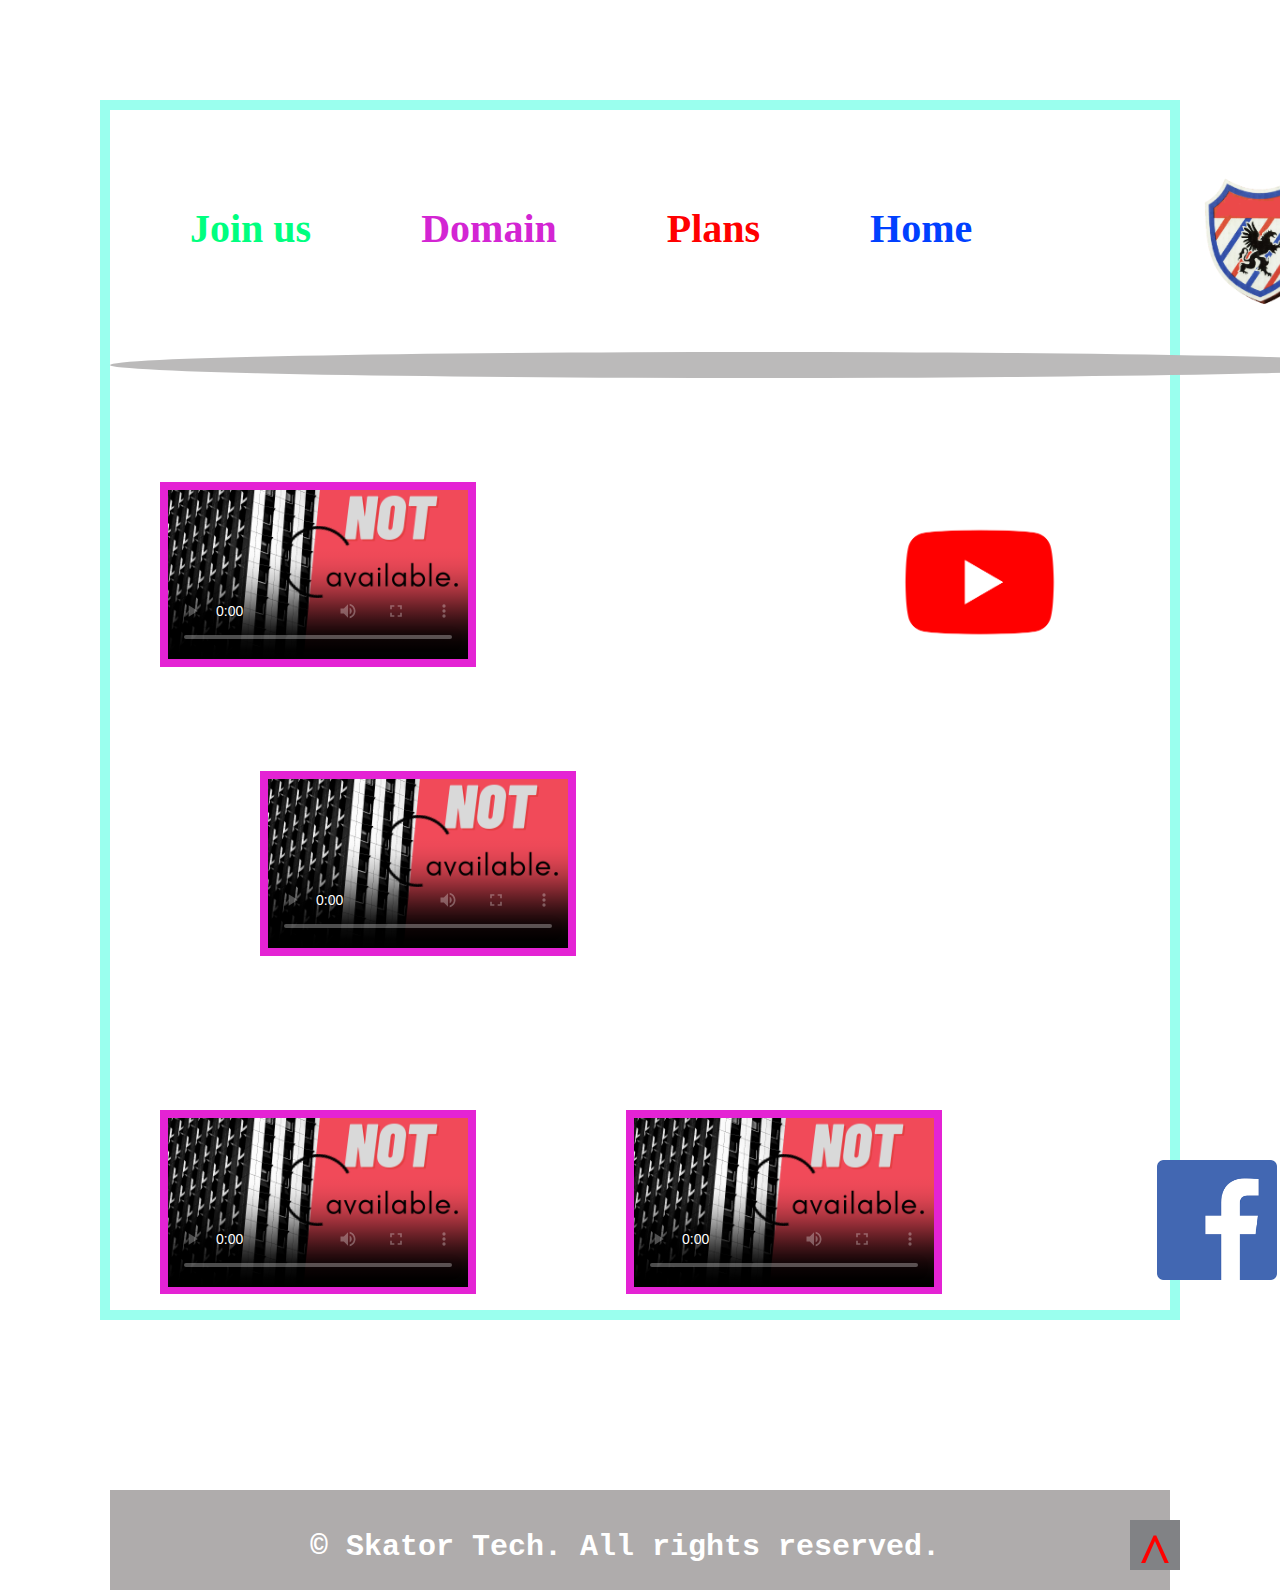
==== index.html @ 066fb3a0 "Update index.html" ====
<!DOCTYPE html>
<html lang="en">
<head>
    <link rel="stylesheet" href="skatortech.css">
    <meta charset="UTF-8">
    <meta http-equiv="X-UA-Compatible" content="IE=edge">
    <meta name="viewport" content="width=device-width, initial-scale=1.0">
    <title>Home- Skator Tech</title>
</head>
<body>
    <style>
   @media (max-width: 400px) {
       .container {
           height: 1397px;
           width: 359x;
           margin: 0px;
       } 
       .header-logo {
           float: none;
           margin-left: 0px;
           position:inherit;
          margin-top: 0px;
        }
        .image-1 {
            display: none;
        }
        .image-2 {
            display: none;
        }
        
        .foot-er {
            margin-top: 450px;
            height: 80px;
            text-align: center;
        }
        #text {
            margin-top: 0px;
            margin-left: 0px;
            font-size: 20px;
        }
       .video-1 {
           margin-left: 12px;
            
    }
       @media (max-width:400px) {
           .video-2 {
            margin-top: 0px;
            margin-left: 12px;
        }
        .video-3 {
            margin-top: 0px;
            margin-left: 12px; 
        }
        .video-4 {
            margin-top: 0px;
            margin-left: 12px; 
        }
       }
        @media (max-width:400px) {
            .shape12 {
                width: calc(865px*0.4);
            }
            .link-text {
                display: none;
            }
            .link-main-page {
                padding-left: 60px;
       }
    </style>
    <div id="up" class="container">
        <div class="header">
            <div class="links" id="my-links">
                <a id="link-joinus" class="link-text" href="C:\Users\ASUS\Desktop\New folder\webmake.html" target="_blank" rel="noopener noreferrer">Join us</a>
                <a id="link-domain" class="link-text" href="C:\Users\ASUS\Desktop\New folder\webmake.html" target="_blank" rel="noopener noreferrer">Domain</a>       
                <a id="link-plans" class="link-text" href="C:\Users\ASUS\Desktop\New folder\webmake.html" target="_blank" rel="noopener noreferrer">Plans</a>
                <a id="link-image" class="link-text"  href="#" rel="noopener noreferrer">Home</a>
                <a class="link-main-page" href="https://www.youtube.com/channel/UC234yLaNOcanaN3-pfOOokA" target="_blank" rel="noopener noreferrer"><img class="header-logo" src="logo.png" alt="Home- Skator Tech"></a>
            </div>
        </div>
        <div>
            <i class='shape12'></i>
        </div>
        <video class="video-1" poster="available.png" controls src="C:\Users\ASUS\Videos\Illegal-Weapon.mp4"></video>
        <a href="https://www.youtube.com/channel/UC234yLaNOcanaN3-pfOOokA" target="_blank" rel="noopener noreferrer"><img class="image-1" src="1200px-YouTube_logo.png" alt=""></a>
        <video  class="video-2" poster="available.png" controls src="C:\Users\ASUS\Videos\Illegal-Weapon.mp4"></video>
         <div></div>
         <video poster="available.png" class="video-3" controls src="C:\Users\ASUS\Videos\Illegal-Weapon.mp4"></video>
         <a href="https://www.facebook.com/skatortechsolutions" target="_blank" rel="noopener noreferrer"><img class="image-2" src="download.png" alt=""></a>
         <video poster="available.png" class="video-4" controls src="C:\Users\ASUS\Videos\Desi Da Drum _ Amrit Maan _ Latest Punjabi Song 2015 _ Speed Records_Full-HD.mp4"></video>
        
           <div class="last-content" id="l-c">
               <footer class="foot-er" id="f-e">
                 <p id="text" class="text-footer" >&copy; Skator Tech. All rights reserved.</p>  
                 <a href="#up"><p class="u-l">^</p></a>
               </footer>
            </div>

         <div>
      
</body>
</html>
---- skatortech.css ----
html {
    scroll-behavior: smooth;
}
/* Style body */
body {margin: 0%;}

/* Style container full page */
.container {margin: 100px;height: 1200px;border: 10px solid rgb(154, 255, 238);}

/* style header */
.header {background-color: rgb(255, 255, 255);}

/* syle header content */
.links {overflow: hidden;}

/* style header logo */
.header-logo {position:absolute;height: 250px;width: auto;clip-path: polygon(61% 5%, 72% 20%, 100% 12%, 100% 65%, 100% 100%, 27% 100%, 0 100%, 0 71%, 4% 40%, 12% 0); float: right ; margin-left: 120px;margin-top: 0px;}

/* style header links */
.links a {
    float: left;
    padding-left: 30px;
    font-size: 40px;
    text-decoration: none;
    padding-right: 30px;
    
}
.link-text {
    margin-top: 95px;margin-left: 50px;font-weight: bolder;font-family: cursive;}

/* give color to links of header */
#link-joinus {color: springgreen;}
#link-domain {color: rgb(211, 37, 211);}
#link-plans {color:red;}
#link-image {color: rgb(0, 64, 255);}

/* hove color change */
#link-plans:hover {color: rgb(253, 101, 101);}
#link-domain:hover{color: rgb(222, 117, 231);}
#link-joinus:hover{color: rgb(98, 253, 175);}
#link-image:hover {color: rgb(81, 124, 253);}

/* style circle below header */
.shape12{margin-top: 100px;}
.shape12{display:inline-block!important;width:calc(865px*1.5);height:26px;background-color:#bbbaba;border-radius:100%}

/* style videos */
.video-1 {width: 300px;height: auto;margin-left: 50px;border: 8px solid rgb(228, 35, 212);margin-top: 100px;}
.video-2 {width: 300px;height: auto;margin-left: 150px;border: 8px solid rgb(228, 35, 212);margin-top: 100px;}
.video-3 {float: left;width: 300px;height: auto;margin-left: 50px;border: 8px solid rgb(228, 35, 212);margin-top: 150px;}
.video-4 {float: left;width: 300px;height: auto;margin-left: 150px;border: 8px solid rgb(228, 35, 212);margin-top: 150px;}

/* style youtube logo */
.image-1 {float: right;height: 200px;width: auto;margin-top: 100px;margin-right: 50px;transform: scale(1); transition: 0.3s;}
.image-1:hover{transform: scale(1.3);}

/* style facebook logo */
.image-2 {height: 120px;width: auto;margin-top: 200px;margin-right: 115px;margin-left: 215px;float: right;position: absolute;transform: scale(1); transition: 0.3s;}
.image-2:hover{transform: scale(1.3);}
/* styel footer  */
.foot-er {background-color: rgb(175, 172, 172);bottom: 0px;margin-top: 530px;height: 100px;}

/* style text in footer c skator tech solution reserved */
#text {margin-top: 40px;margin-left: 200px;position: absolute;font-size: 30px;font-family: 'Courier New', Courier, monospace;color: rgb(255, 255, 255);font-weight: 600;}

/* style up button in footer */
.u-l {margin-left: 1020px;margin-top: 30px;color: red;font-size: 60px;background-color: rgb(129, 130, 133);width: 50px;height: 50px;position: absolute;text-align: center;font-weight: 600;transform:scale(1);transition:0.3s}
.u-l:hover{color: rgb(255, 255, 255);background-color: rgb(0, 0, 0);width: 80px 4s;transform: scale(1.2);}


/* style hover images */

.video-1  {
    transform: scale(1);
    transition: 0.3s;
}
.video-1:hover  {
    transform: scale(1.3);
}

.video-2  {
    transform: scale(1);
    transition: 0.3s ease-in-out;
}
.video-2:hover  {
    transform: scale(1.3);
}
.video-3  {
    transform: scale(1);
    transition: 0.3s;
}
.video-3:hover  {
    transform: scale(1.3);
}
.video-4  {
    transform: scale(1);
    transition: 0.3s;
}
.video-4:hover  {
    transform: scale(1.3);
}
.header-logo {
    transform: scale(1);
    transition: 0.3s;
}
.header-logo:hover  {
    transform: scale(1.3);
}
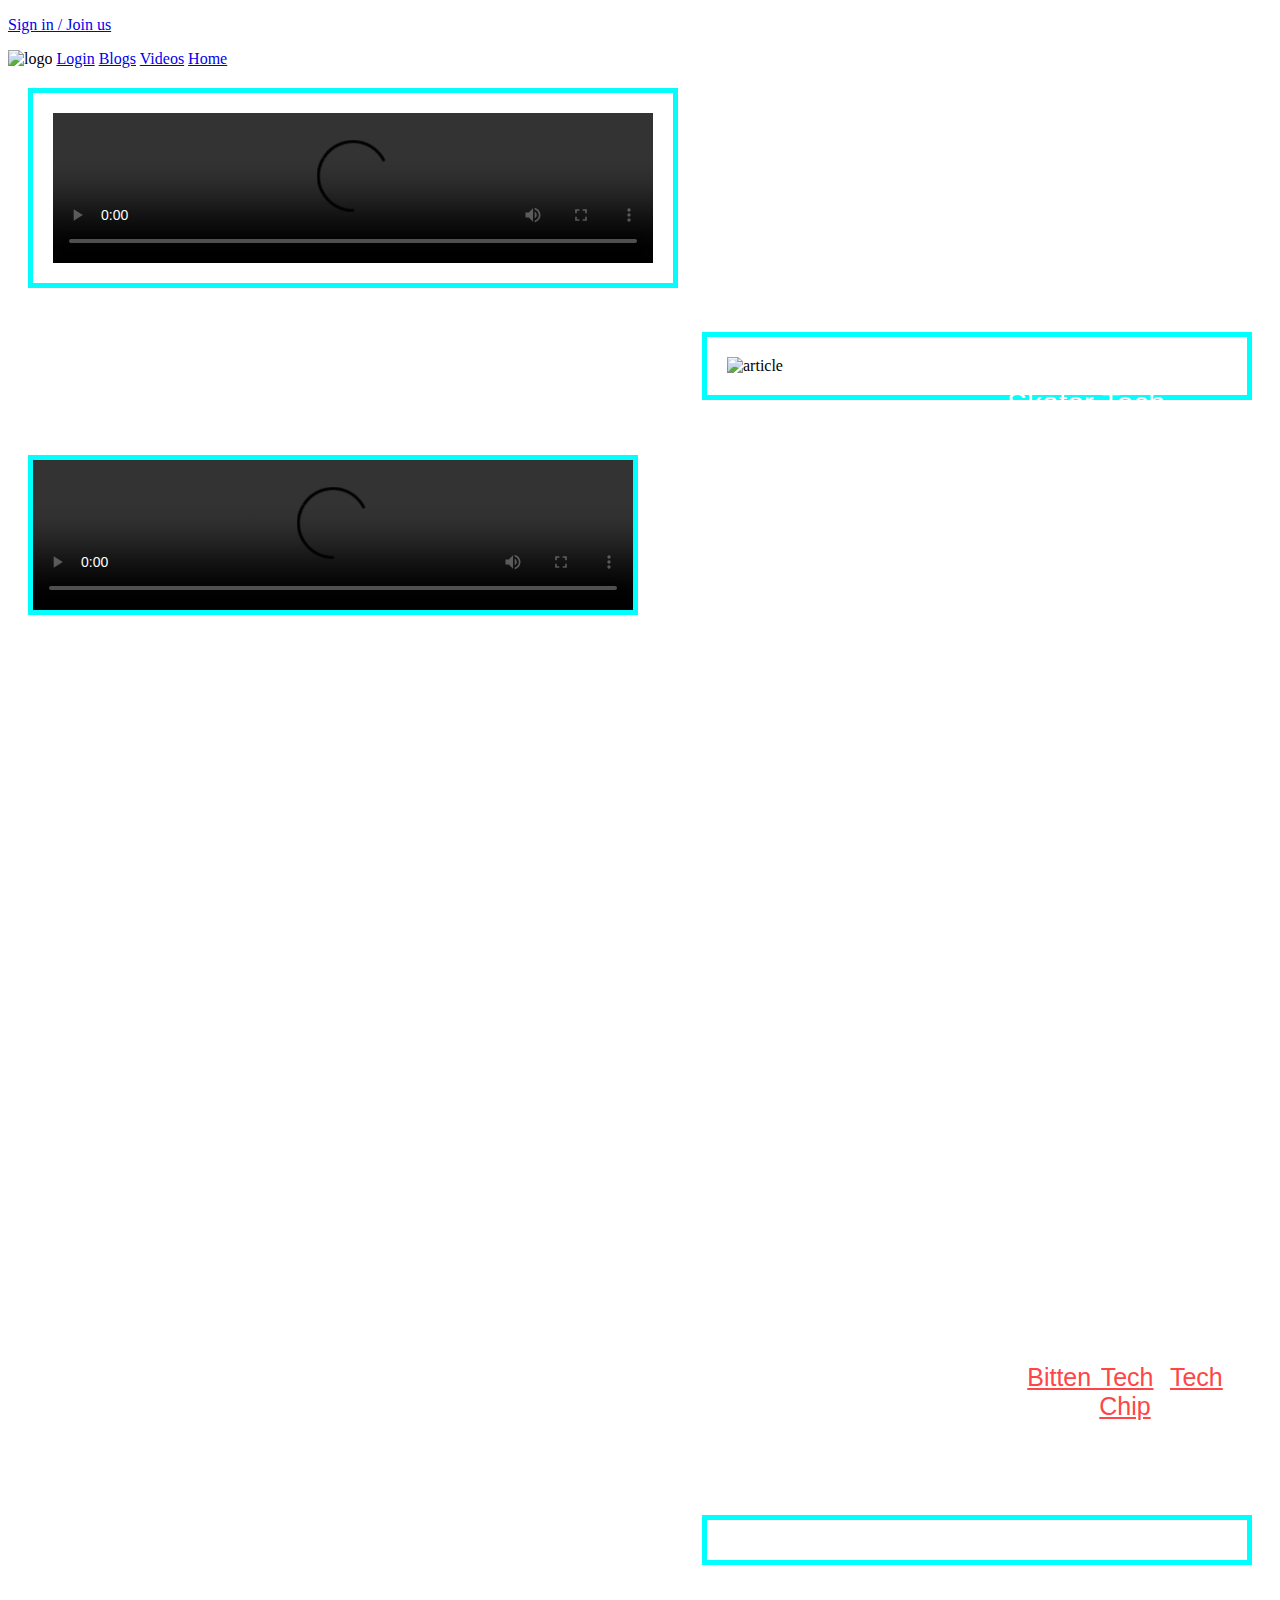
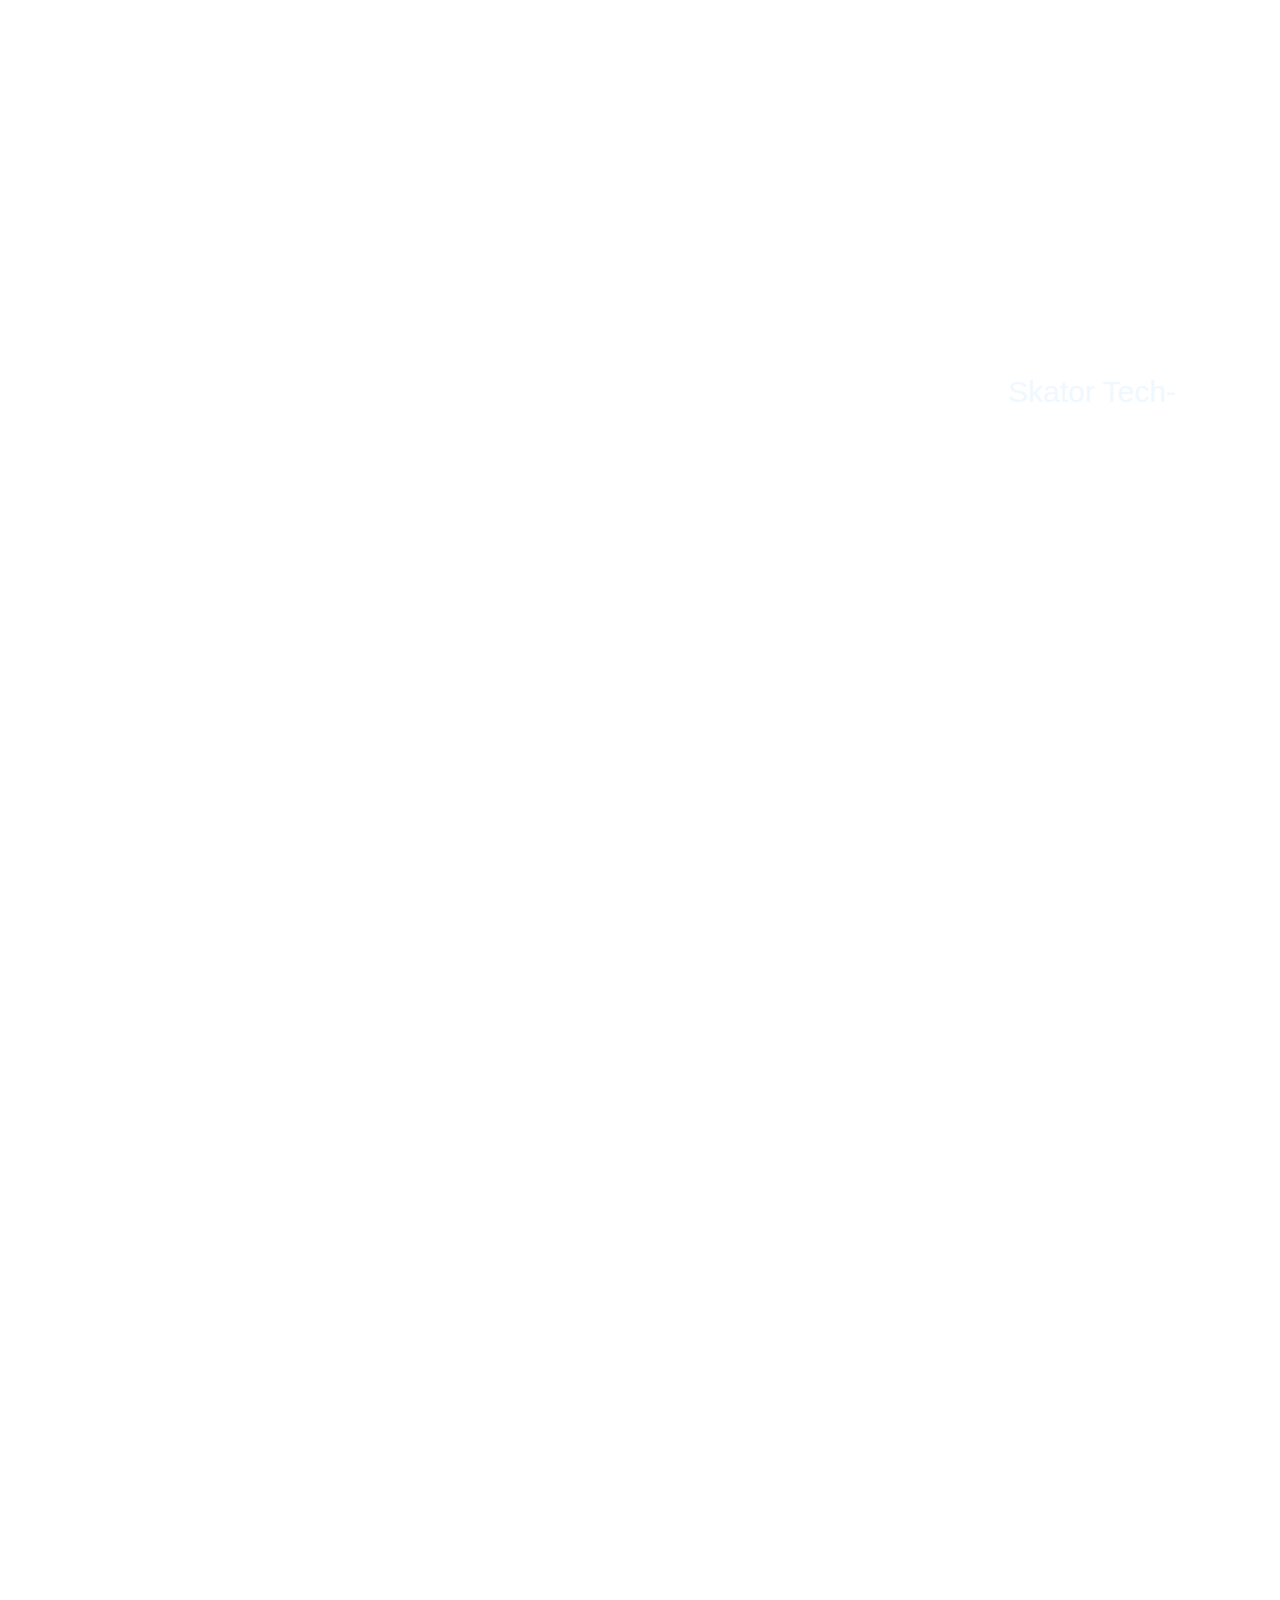
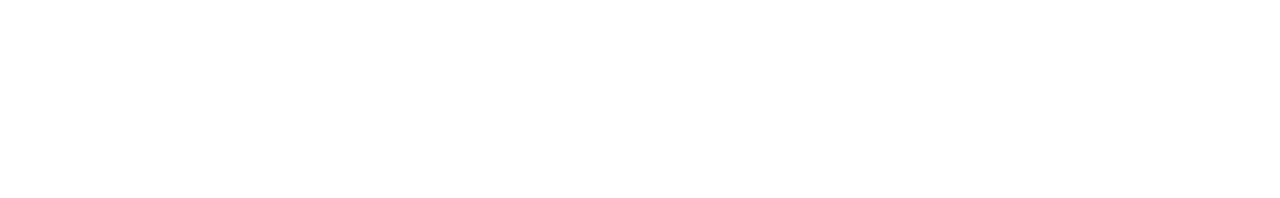
==== commit d11c4373: "Update index.html" ====
--- a/index.html
+++ b/index.html
@@ -1,101 +1,113 @@
 <!DOCTYPE html>
 <html lang="en">
 <head>
-    <link rel="stylesheet" href="skatortech.css">
+    <link rel="stylesheet" href="style.css">
+   
     <meta charset="UTF-8">
     <meta http-equiv="X-UA-Compatible" content="IE=edge">
     <meta name="viewport" content="width=device-width, initial-scale=1.0">
     <title>Home- Skator Tech</title>
+    <script src="https://kit.fontawesome.com/0f060bf8c2.js" crossorigin="anonymous"></script>
 </head>
 <body>
     <style>
-   @media (max-width: 400px) {
-       .container {
-           height: 1397px;
-           width: 359x;
-           margin: 0px;
-       } 
-       .header-logo {
-           float: none;
-           margin-left: 0px;
-           position:inherit;
-          margin-top: 0px;
-        }
-        .image-1 {
-            display: none;
-        }
-        .image-2 {
-            display: none;
-        }
-        
-        .foot-er {
-            margin-top: 450px;
-            height: 80px;
-            text-align: center;
-        }
-        #text {
-            margin-top: 0px;
-            margin-left: 0px;
-            font-size: 20px;
-        }
-       .video-1 {
-           margin-left: 12px;
-            
-    }
-       @media (max-width:400px) {
-           .video-2 {
-            margin-top: 0px;
-            margin-left: 12px;
-        }
-        .video-3 {
-            margin-top: 0px;
-            margin-left: 12px; 
-        }
-        .video-4 {
-            margin-top: 0px;
-            margin-left: 12px; 
-        }
-       }
-        @media (max-width:400px) {
-            .shape12 {
-                width: calc(865px*0.4);
+       
+            @media (max-width: 400px) {
+            .logo {
+                padding-left: 100px;
+                height: 158px;   
             }
-            .link-text {
+            #article {
+                letter-spacing: 10px; 
+            }
+            #video {
+                letter-spacing: 10px; 
+            }
+            #hom {
+                border-bottom: none ;
+            }
+            .link {
+                display: none;
+
+            }
+            .video-1 {
+                width: 300px;
+                height: auto;
+                padding: 10px;
+                border: 5px solid rgb(6, 252, 252);
+               margin: 20px;
+            }
+            .blog-1 {
+                width: 300px;
+    height: auto;
+    border: 5px solid aqua;
+    padding: 10px;
+    margin: 20px;
+    float: unset;
+            }
+            .ptag {
                 display: none;
             }
-            .link-main-page {
-                padding-left: 60px;
-       }
+        }
     </style>
-    <div id="up" class="container">
-        <div class="header">
-            <div class="links" id="my-links">
-                <a id="link-joinus" class="link-text" href="C:\Users\ASUS\Desktop\New folder\webmake.html" target="_blank" rel="noopener noreferrer">Join us</a>
-                <a id="link-domain" class="link-text" href="C:\Users\ASUS\Desktop\New folder\webmake.html" target="_blank" rel="noopener noreferrer">Domain</a>       
-                <a id="link-plans" class="link-text" href="C:\Users\ASUS\Desktop\New folder\webmake.html" target="_blank" rel="noopener noreferrer">Plans</a>
-                <a id="link-image" class="link-text"  href="#" rel="noopener noreferrer">Home</a>
-                <a class="link-main-page" href="https://www.youtube.com/channel/UC234yLaNOcanaN3-pfOOokA" target="_blank" rel="noopener noreferrer"><img class="header-logo" src="logo.png" alt="Home- Skator Tech"></a>
-            </div>
-        </div>
-        <div>
-            <i class='shape12'></i>
-        </div>
-        <video class="video-1" poster="available.png" controls src="C:\Users\ASUS\Videos\Illegal-Weapon.mp4"></video>
-        <a href="https://www.youtube.com/channel/UC234yLaNOcanaN3-pfOOokA" target="_blank" rel="noopener noreferrer"><img class="image-1" src="1200px-YouTube_logo.png" alt=""></a>
-        <video  class="video-2" poster="available.png" controls src="C:\Users\ASUS\Videos\Illegal-Weapon.mp4"></video>
-         <div></div>
-         <video poster="available.png" class="video-3" controls src="C:\Users\ASUS\Videos\Illegal-Weapon.mp4"></video>
-         <a href="https://www.facebook.com/skatortechsolutions" target="_blank" rel="noopener noreferrer"><img class="image-2" src="download.png" alt=""></a>
-         <video poster="available.png" class="video-4" controls src="C:\Users\ASUS\Videos\Desi Da Drum _ Amrit Maan _ Latest Punjabi Song 2015 _ Speed Records_Full-HD.mp4"></video>
+    <! style top nav called join or sign in>
+    <div class="join-or-sign" id="joinus-or-signin">
+        <a href="#" target="_blank" rel="noopener noreferrer"><p id="top-text">Sign in / Join us</p> </a>
+    </div> 
+    <! style header> 
+    <div class="header-below">
         
-           <div class="last-content" id="l-c">
-               <footer class="foot-er" id="f-e">
-                 <p id="text" class="text-footer" >&copy; Skator Tech. All rights reserved.</p>  
-                 <a href="#up"><p class="u-l">^</p></a>
-               </footer>
-            </div>
+    <img class="logo"  id="logo-gif" src="C:\Users\ASUS\Desktop\testing\gif-logo.gif" alt="logo">
+    
+		<a class="link" href="#"><i id="badge" class="far fa-id-badge"></i>Login</a>
+        <a  class="link" href="#"><i id="article" class="far fa-newspaper"></i> Blogs</a>
+        <a class="link" href="#"><i id="video" class="far fa-play-circle"></i> Videos</a>
+        <a id="hom" class="link" href="#"><i id="home" class="fa fa-fw fa-home"></i> Home</a>
+		
+	</div>
 
-         <div>
-      
-</body>
+   
+<video class="video-1" id="video1" controls style="width: 600px; height: auto; padding: 20px; border: 5px solid rgb(6, 252, 252); margin: 20px;" src="C:\Users\ASUS\Videos\Illegal-Weapon.mp4"></video>
+<img class="blog-1" id="blog1" style="width: 500px; height: auto; border: 5px solid aqua; padding: 20px; margin: 20px; float: right; " src="C:\Users\ASUS\Downloads\hacking.png" alt="article">
+
+<p class="ptag" style="color: white; margin: 20px; font-size: 30px;font-family: 'Franklin Gothic Medium', 'Arial Narrow', Arial, sans-serif;">Skator Tech-</p>
+<p class="ptag" style="color: white; margin: 20px; font-size: 30px;font-family: 'Franklin Gothic Medium', 'Arial Narrow', Arial, sans-serif; position: absolute; margin-left: 999px; margin-top: 0%;"> Skator Tech-</p>
+
+<p class="ptag" style="color: white; margin: 20px; font-size: 25px; font-family: 'Gill Sans', 'Gill Sans MT', Calibri, 'Trebuchet MS', sans-serif; ">   Title:- How to Watch & Download Free Movies online.</p>
+<p style="color: white; float: right; text-align: center; margin-left: 990px; margin-right: 20px; margin-top: 0%;font-size: 25px; font-family: 'Gill Sans', 'Gill Sans MT', Calibri, 'Trebuchet MS', sans-serif;word-spacing: 3px;">
+    # Hello! everyone in this article i well tell you how to start hacking.
+     So let' start. There are 4 steps to become an ethical hacker. 
+     Step 1:- Learn basic like about Pc devices, phone, CMD, formating etc. 
+     Step 2:- Learn programming coding web development like JS, Bootstrap, HTML, C, C++, Phyton, Java, Jquery etc. 
+     Step 3:- Learn Networking like about protocols, what is internet, how it is works, OIS Model etc. 
+     Step 4:- Now you ready to start learn <strong><b>Ethical Hacking</b></strong>.
+      You should learn hacking from your research. 
+      I recommend some youtube channels below which is best for you & you can also buy some courses online. youtube channels: 
+     <a style="color: rgb(255, 70, 70); text-decoration: underline;" target="_blank" href="https://www.youtube.com/channel/UC3PsooDxvFG0aEBe4JVtAbg">Bitten Tech</a>,
+     <a style="color: rgb(255, 70, 70); text-decoration: underline;" href="https://www.youtube.com/channel/UCYS9sTrPpcIVDxz2yVPbuLw" target="_blank" rel="noopener noreferrer">Tech Chip</a>
+    </p>
+  <video controls style="height: auto; width: 600px; border: aqua 5px solid; margin: 20px; position: absolute;" src="C:\Users\ASUS\Videos\Yaad-Piya-Ki-Aane-Lagi.mp4"></video>
+  <p class="ptag" style="color: white; margin-left: 20px; font-size: 30px; margin-top: 410px; position: absolute; font-family: 'Franklin Gothic Medium', 'Arial Narrow', Arial, sans-serif;">Skator Tech-</p>
+  <p class="ptag" style="color: white; margin: 20px; font-size: 25px; font-family: 'Gill Sans', 'Gill Sans MT', Calibri, 'Trebuchet MS', sans-serif;">Title:- How To Get Free Gems In Garena Free Fire.</p>
+     <img style="width: 500px; height: auto; float: right; margin: 20px; padding: 20px; border: solid 5px aqua; " src="C:\Users\ASUS\Downloads\adbp.png" src="C:\Users\ASUS\Downloads\adbp.png" alt="">
+      <p style="color: aliceblue;
+      margin-top: 500px;
+      margin-left: 1000px;
+      font-size: 30px;
+      font-family:'Franklin Gothic Medium', 'Arial Narrow', Arial, sans-serif;">Skator Tech-</p>
+      <p style="    color: white;
+      float: right;
+      margin-left: 1000px;
+      text-align: center;
+      float: right;
+      margin-right: 20px;
+      margin-top: 0px;
+      font-size: 25px;
+      font-family: 'Gill Sans', 'Gill Sans MT', Calibri, 'Trebuchet MS', sans-serif;
+      word-spacing: 3px;"># Hello! dosto aaj mai apko btaunga ki aap youtube ki add kaise block kar sakte ho. Aap youtube ki ads ko free me block kar sakte ho vaise to youtube premium kharidne se aap ads block kar sakte ho
+          par mai apko aisa app btaunga ki aap free me add block kar sakte ho to chaliye shuru karte hai sabse phle aap apna chrome browser open kariye fir settings me jaye fir aapko vha pur ek Extensions ka 
+        option milega use open kare fir aapko left side me fir se Extensions ka option milega us par click kijie fir left-down side me aapko Open-chrome-web-store ka option milega us par click kijie fir search
+        kijie ad block plus vha pur shayad phla option ayega Adblock plus -free ad blocker use open kare  uske bad add to chrome ka option ayega aage aap khud apki marji se option select kare or add kar de bad me 
+        aapka youtube chla ke dekhe koi bhi ad nhi ayegi, Thanks for reading.  </p>
+    </body>  
 </html>
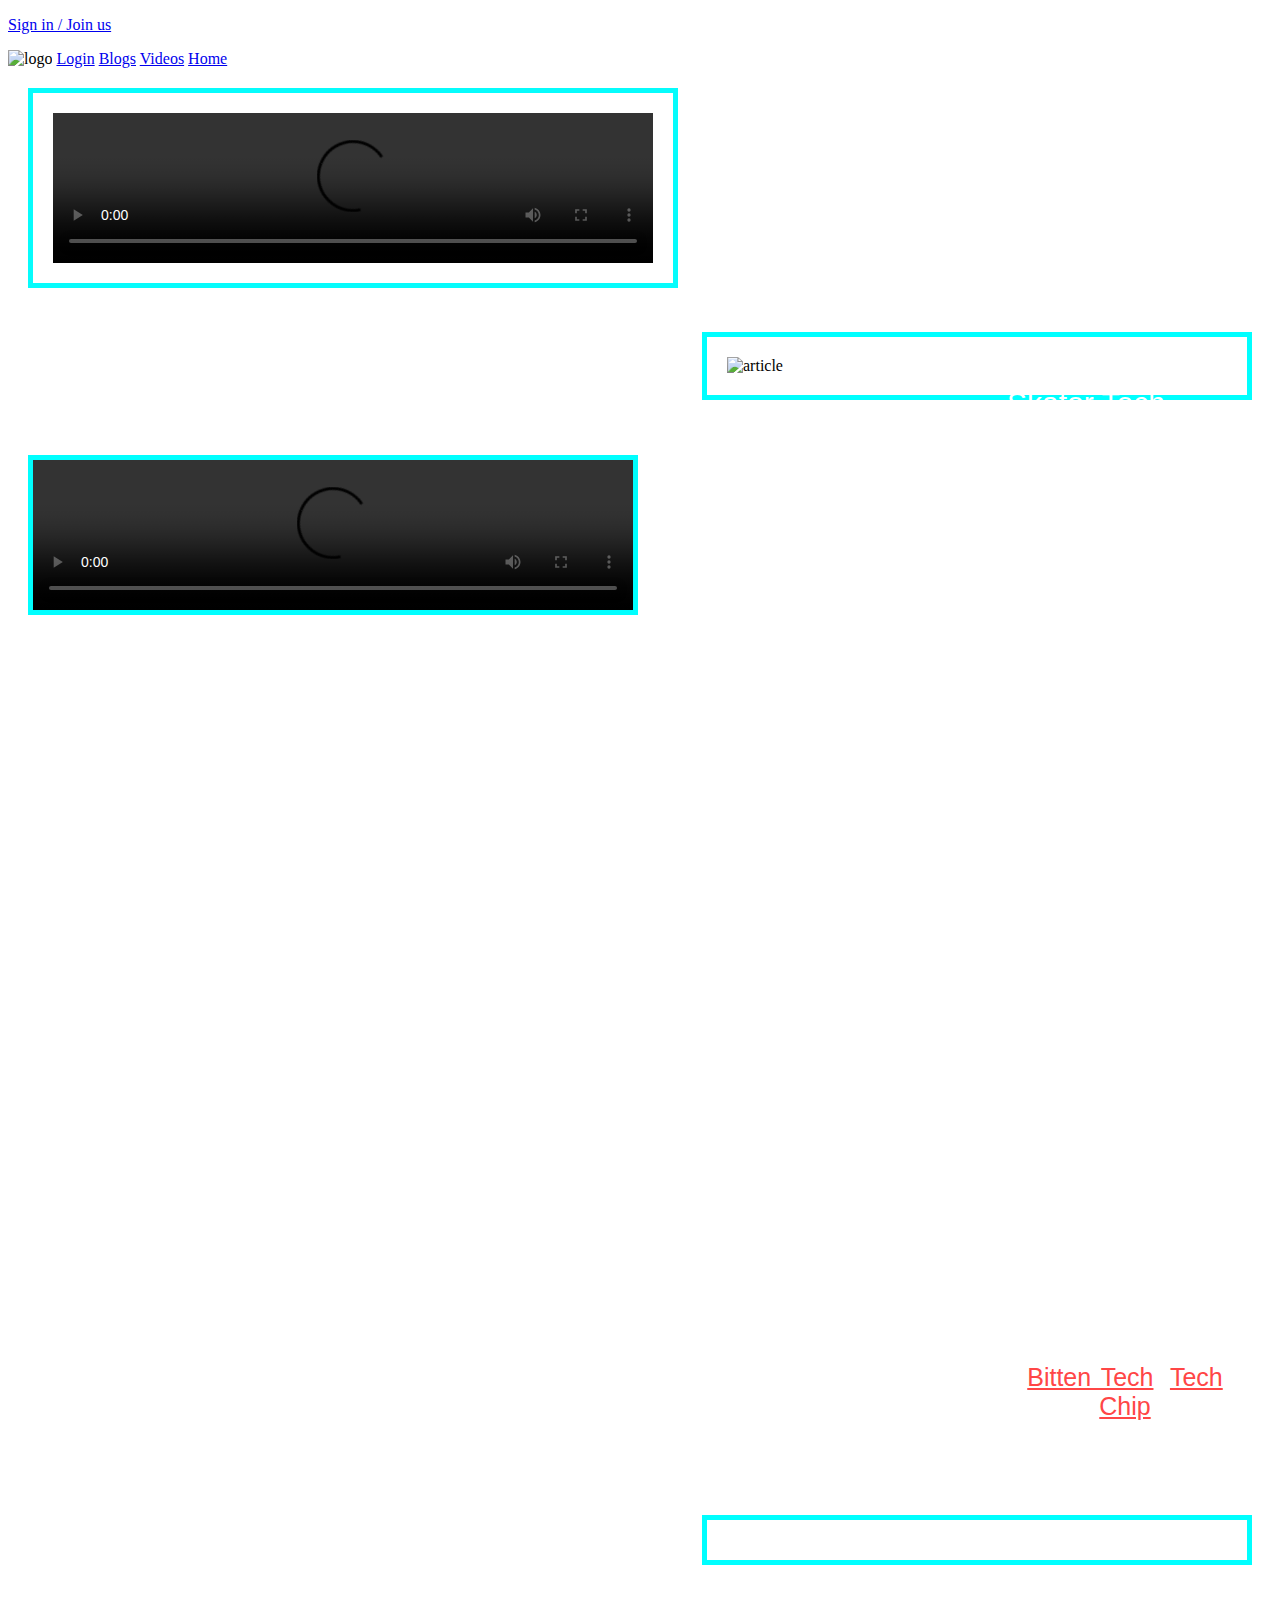
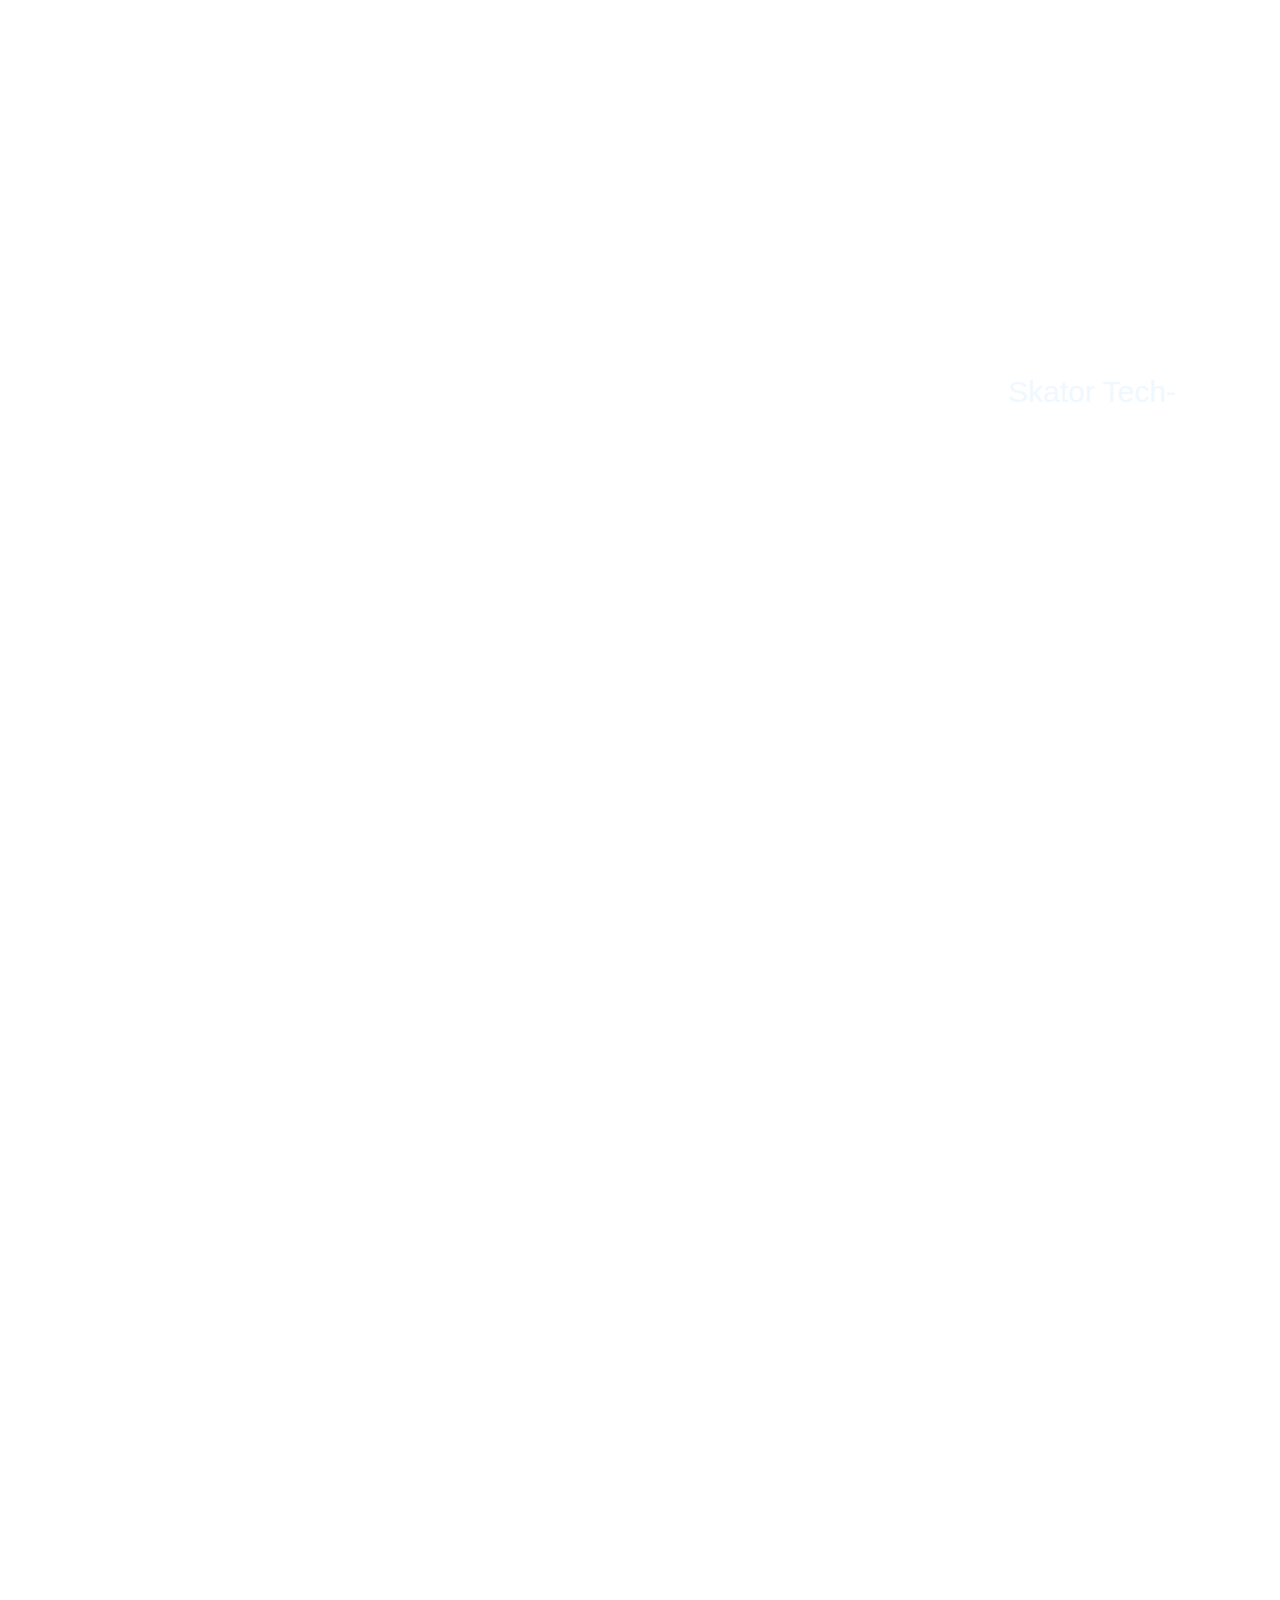
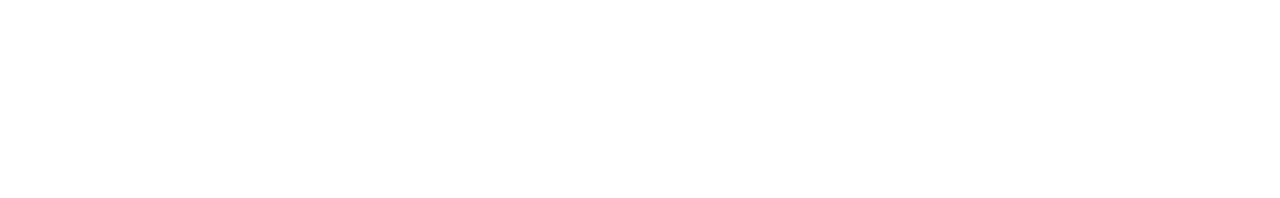
==== commit 81ebaa57: "Update index.html" ====
--- a/index.html
+++ b/index.html
@@ -1,7 +1,7 @@
 <!DOCTYPE html>
 <html lang="en">
 <head>
-    <link rel="stylesheet" href="style.css">
+    <link rel="stylesheet" href="https://github.com/skatortechsolutions/skatortechsolutions.github.io/blob/6486f1e067db7b028625700929793fe3d837350d/skatortech.css">
    
     <meta charset="UTF-8">
     <meta http-equiv="X-UA-Compatible" content="IE=edge">
@@ -67,7 +67,7 @@
 	</div>
 
    
-<video class="video-1" id="video1" controls style="width: 600px; height: auto; padding: 20px; border: 5px solid rgb(6, 252, 252); margin: 20px;" src="C:\Users\ASUS\Videos\Illegal-Weapon.mp4"></video>
+<video class="video-1" id="video1" controls style="width: 600px; height: auto; padding: 20px; border: 5px solid rgb(6, 252, 252); margin: 20px;" src="https://github.com/skatortechsolutions/skatortechsolutions.github.io/blob/55cdf8f736044c97e2001b23a8b7b5db7a256b15/available.png"></video>
 <img class="blog-1" id="blog1" style="width: 500px; height: auto; border: 5px solid aqua; padding: 20px; margin: 20px; float: right; " src="C:\Users\ASUS\Downloads\hacking.png" alt="article">
 
 <p class="ptag" style="color: white; margin: 20px; font-size: 30px;font-family: 'Franklin Gothic Medium', 'Arial Narrow', Arial, sans-serif;">Skator Tech-</p>
@@ -86,7 +86,7 @@
      <a style="color: rgb(255, 70, 70); text-decoration: underline;" target="_blank" href="https://www.youtube.com/channel/UC3PsooDxvFG0aEBe4JVtAbg">Bitten Tech</a>,
      <a style="color: rgb(255, 70, 70); text-decoration: underline;" href="https://www.youtube.com/channel/UCYS9sTrPpcIVDxz2yVPbuLw" target="_blank" rel="noopener noreferrer">Tech Chip</a>
     </p>
-  <video controls style="height: auto; width: 600px; border: aqua 5px solid; margin: 20px; position: absolute;" src="C:\Users\ASUS\Videos\Yaad-Piya-Ki-Aane-Lagi.mp4"></video>
+  <video controls style="height: auto; width: 600px; border: aqua 5px solid; margin: 20px; position: absolute;" src="https://github.com/skatortechsolutions/skatortechsolutions.github.io/blob/55cdf8f736044c97e2001b23a8b7b5db7a256b15/available.png"></video>
   <p class="ptag" style="color: white; margin-left: 20px; font-size: 30px; margin-top: 410px; position: absolute; font-family: 'Franklin Gothic Medium', 'Arial Narrow', Arial, sans-serif;">Skator Tech-</p>
   <p class="ptag" style="color: white; margin: 20px; font-size: 25px; font-family: 'Gill Sans', 'Gill Sans MT', Calibri, 'Trebuchet MS', sans-serif;">Title:- How To Get Free Gems In Garena Free Fire.</p>
      <img style="width: 500px; height: auto; float: right; margin: 20px; padding: 20px; border: solid 5px aqua; " src="C:\Users\ASUS\Downloads\adbp.png" src="C:\Users\ASUS\Downloads\adbp.png" alt="">
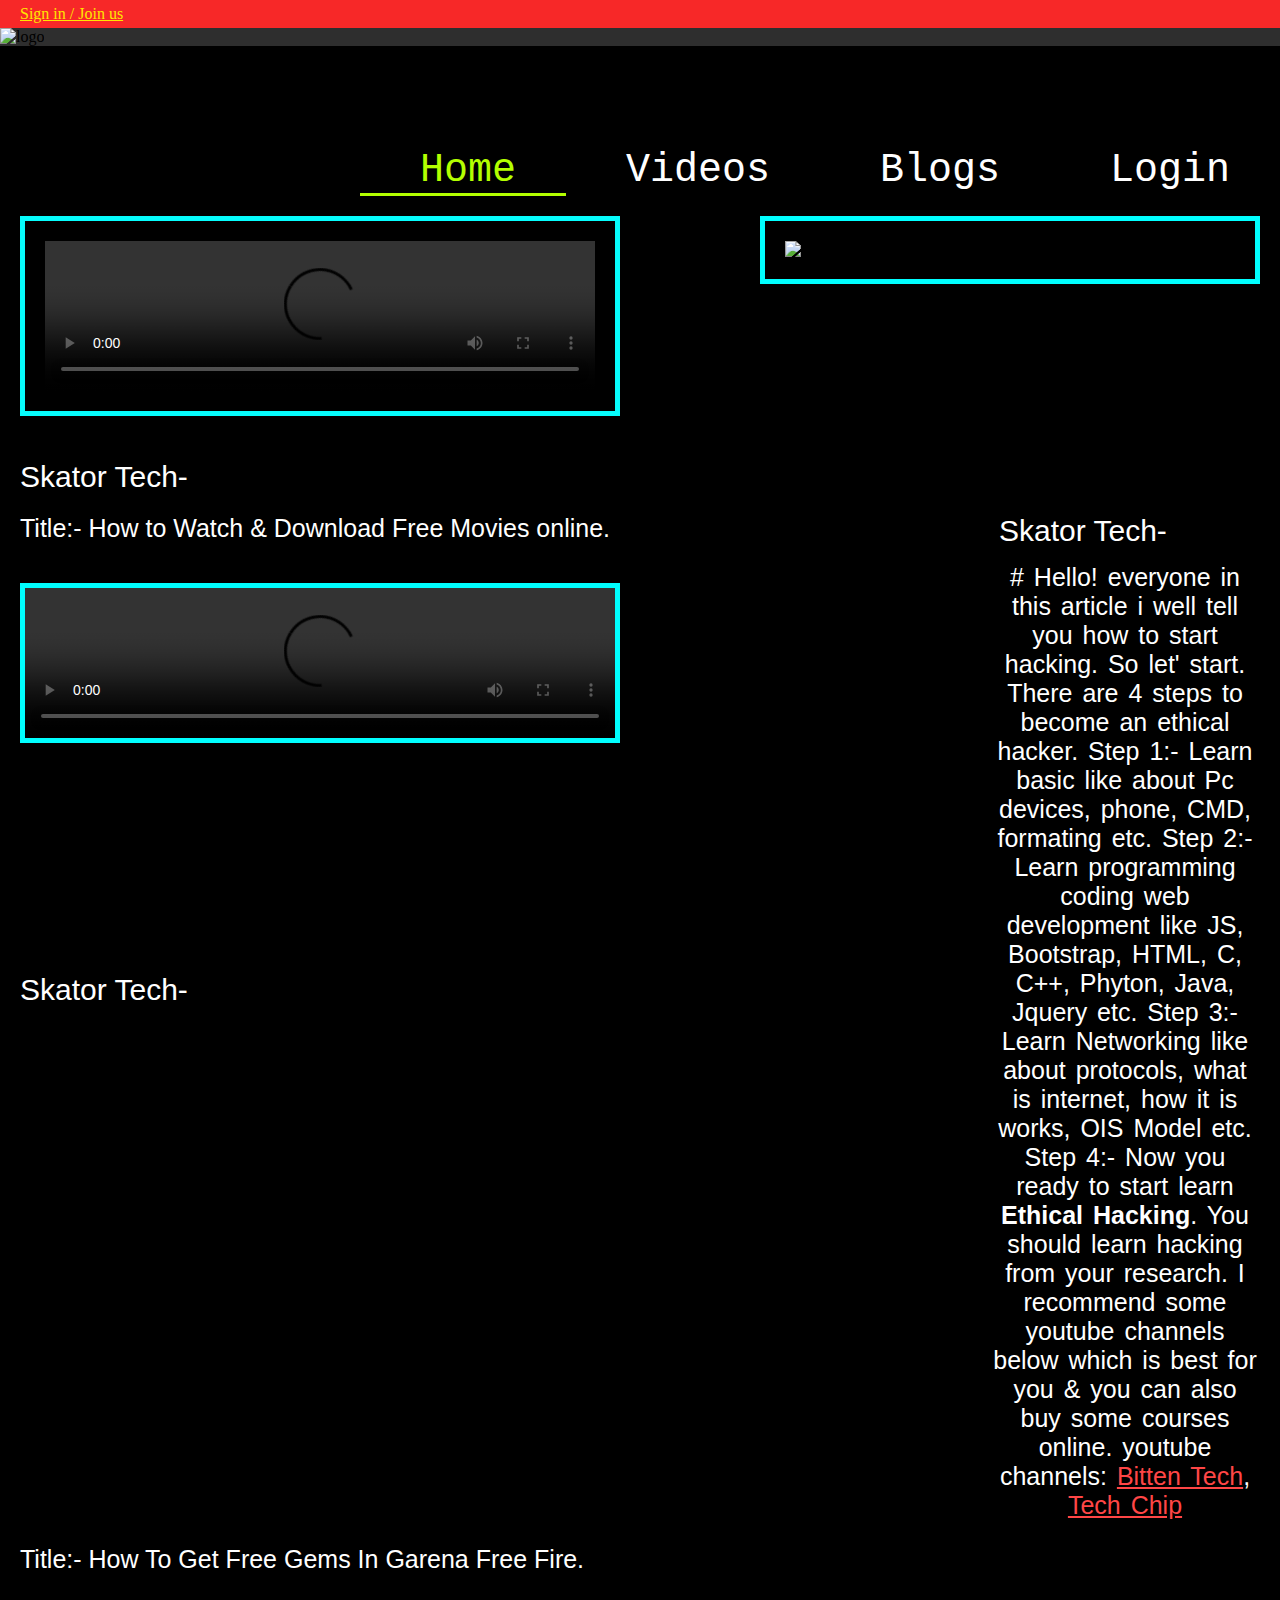
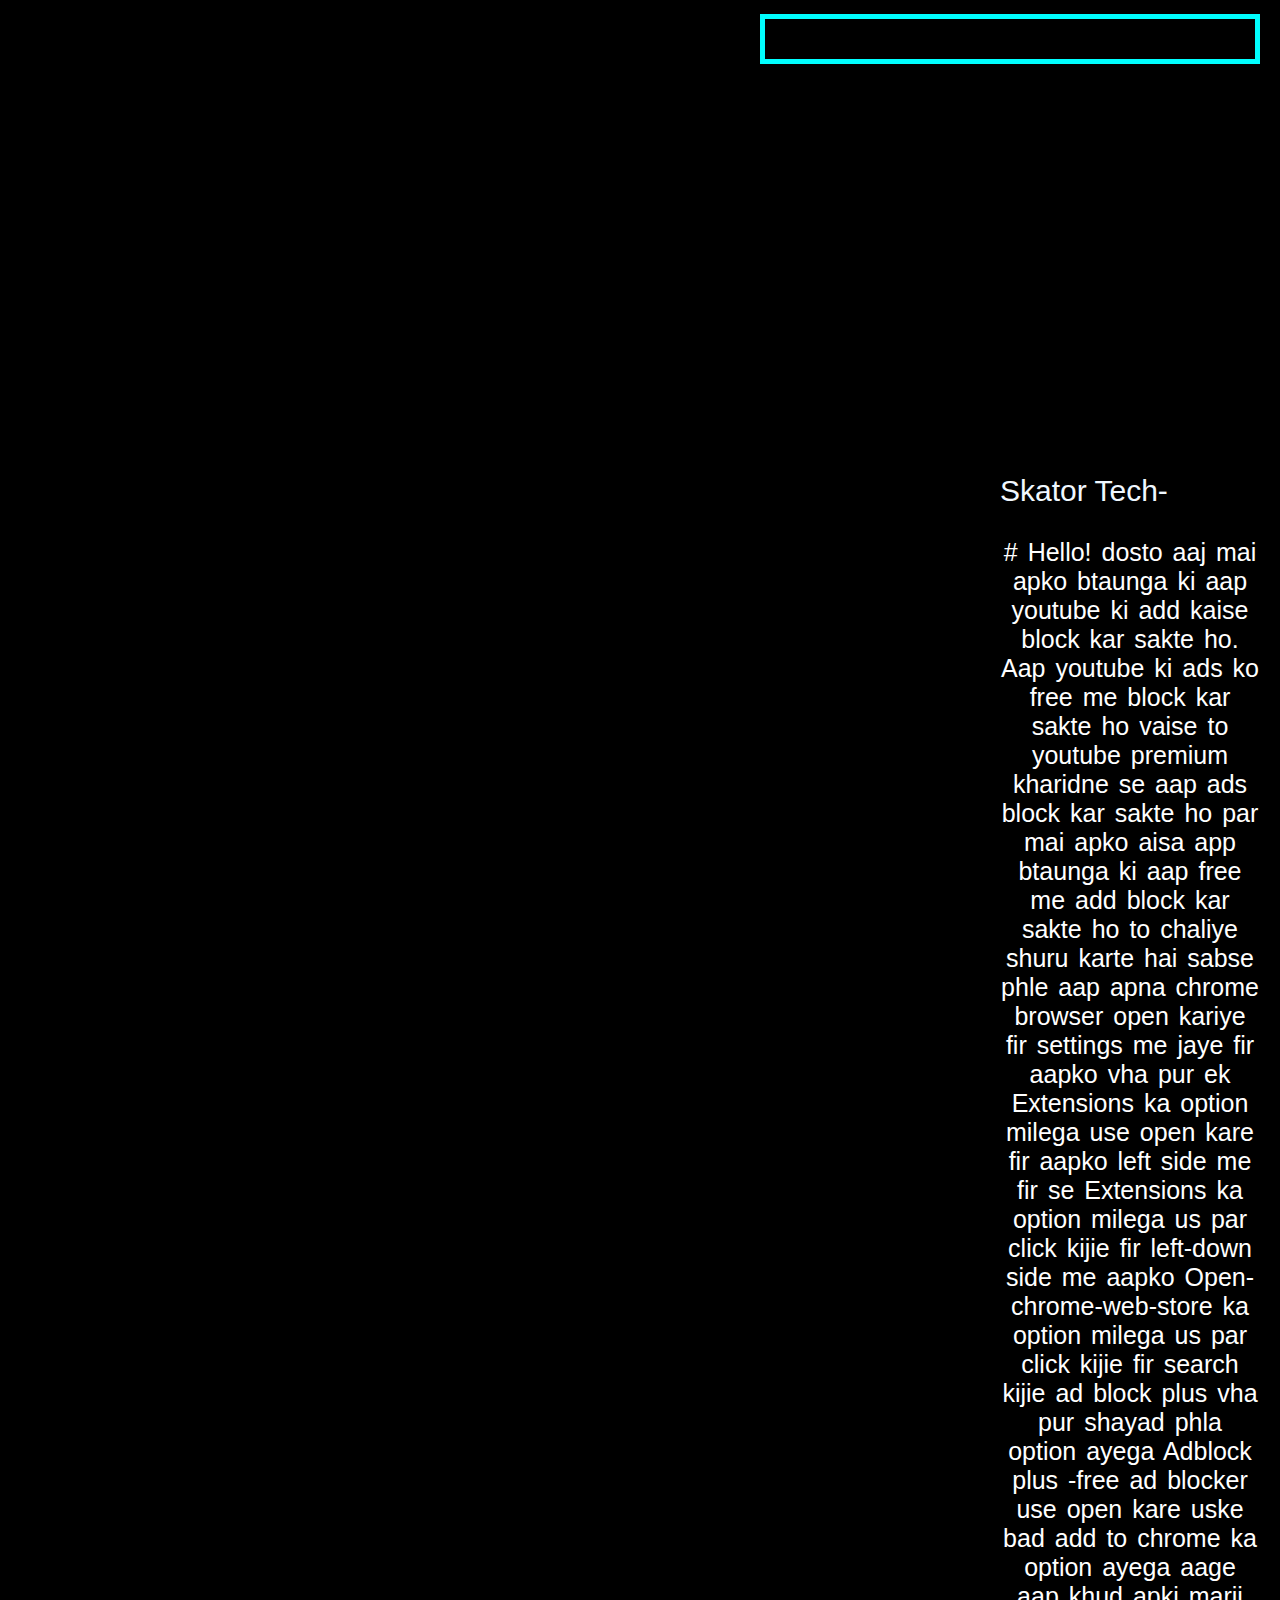
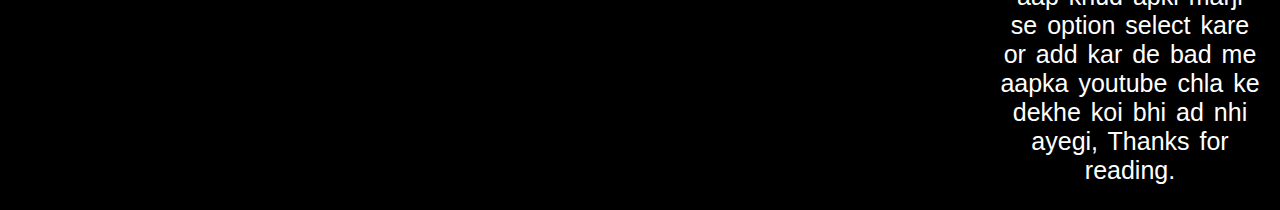
==== commit 41cc26bc: "Update index.html" ====
--- a/index.html
+++ b/index.html
@@ -1,7 +1,7 @@
 <!DOCTYPE html>
 <html lang="en">
 <head>
-    <link rel="stylesheet" href="https://github.com/skatortechsolutions/skatortechsolutions.github.io/blob/6486f1e067db7b028625700929793fe3d837350d/skatortech.css">
+    <link rel="stylesheet" href="skatortech.css">
    
     <meta charset="UTF-8">
     <meta http-equiv="X-UA-Compatible" content="IE=edge">
--- a/skatortech.css
+++ b/skatortech.css
@@ -0,0 +1,69 @@
+html {
+    scroll-behavior: smooth;
+}
+
+* {
+    box-sizing: border-box;
+}
+body {
+    background-color: black;
+    margin: 0%;
+}
+.join-or-sign {
+    background-color: rgb(247, 40, 40);
+    margin: 0px;
+}
+
+#top-text {
+    color: white;
+    padding: 5px;
+    font-family:cursive;
+    padding-left: 20px;
+    margin: 0%;
+    
+}
+a {
+    text-decoration: none;
+}
+#top-text:hover  {
+    color: rgb(255, 230, 0);
+    text-decoration: underline;
+}
+.logo {
+    
+   
+    height: 300px;
+    width: auto;
+}
+.link {
+    
+    float: right;
+    text-align: center;
+    padding-left: 60px;
+    color: white;
+    text-decoration: none;
+    font-size: 17px;
+    padding-right: 50px;
+    font-size: 40px;
+    margin-top: 120px;
+    font-family: 'Courier New', Courier, monospace;
+  }
+  .header-below {
+      padding-top: 0px;
+      background-color: rgb(46, 46, 46);
+ 
+  }
+  #badge {
+     letter-spacing: 10px; 
+  }
+
+.link:hover {
+   
+  color: rgb(179, 255, 0);
+  border-bottom: 3px solid rgb(179, 255, 0);
+  
+}
+#hom {
+    color: rgb(179, 255, 0);
+    border-bottom: 3px solid rgb(179, 255, 0);
+}
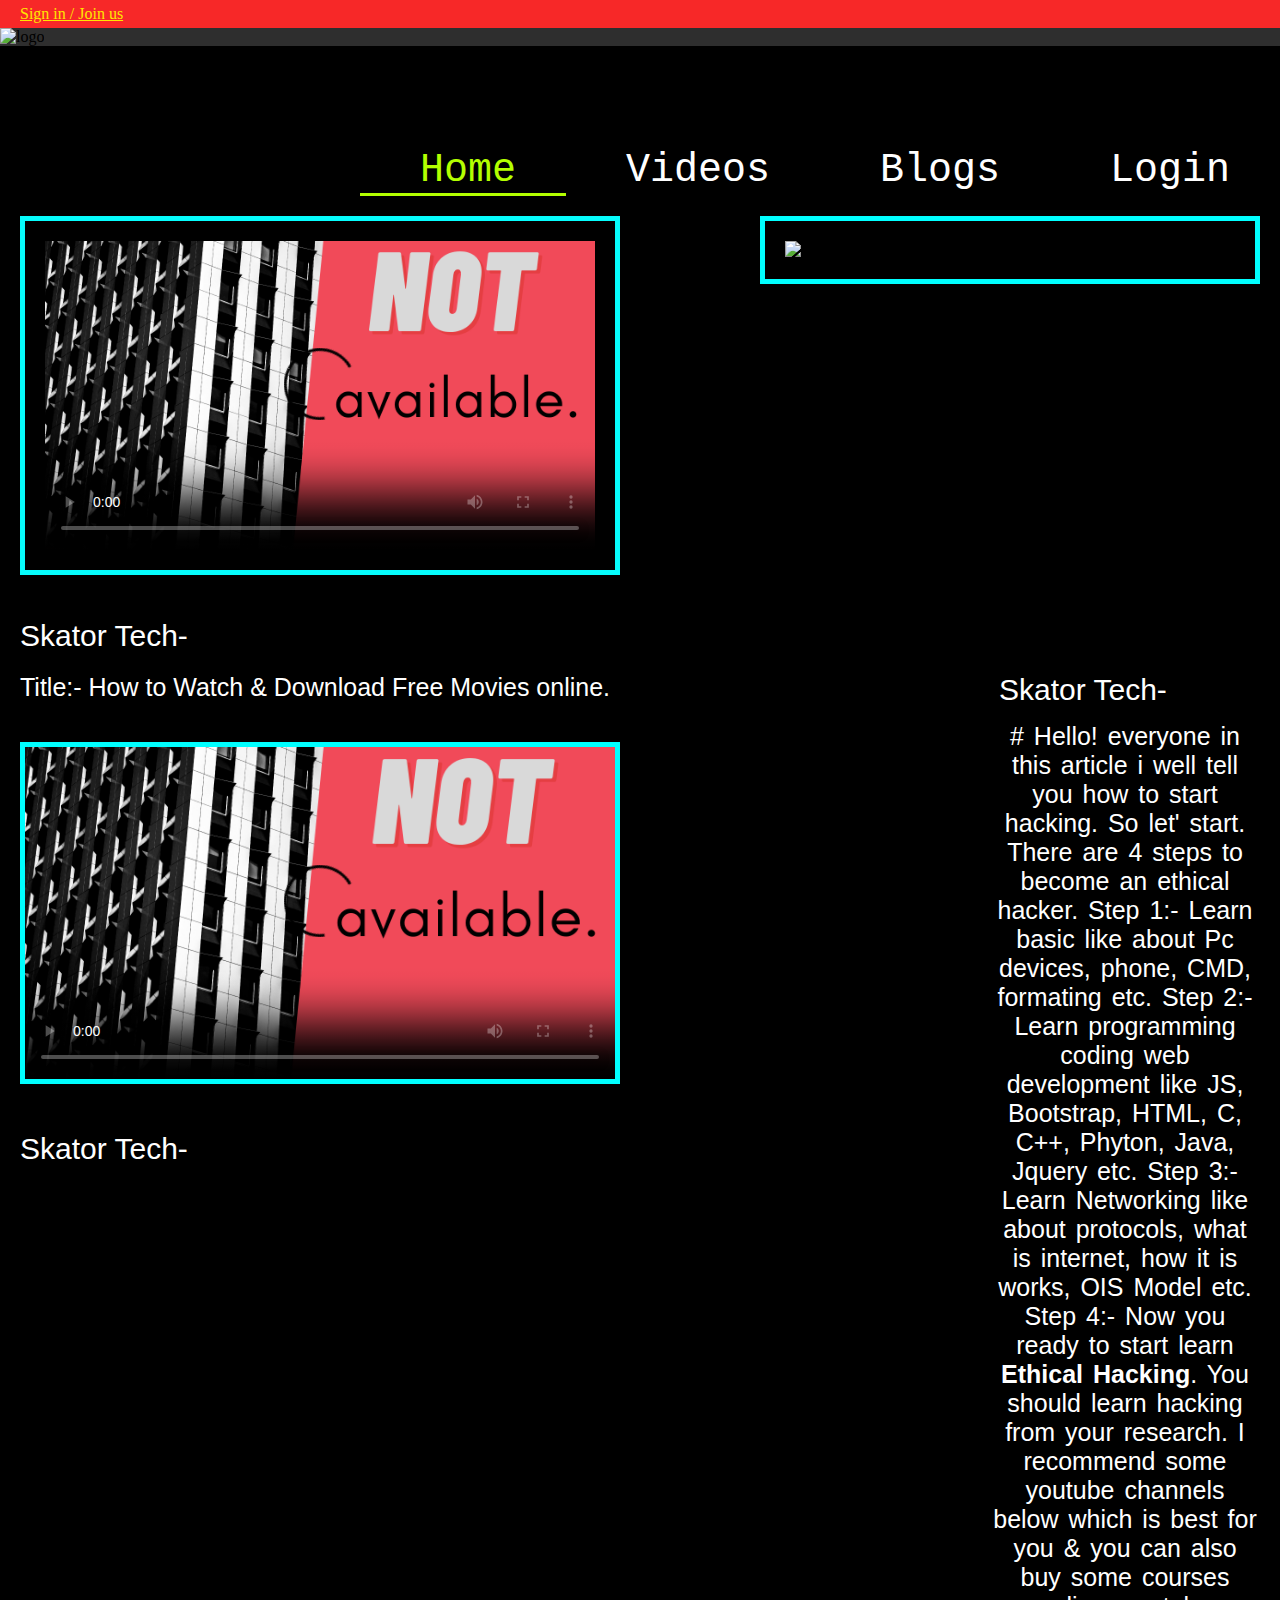
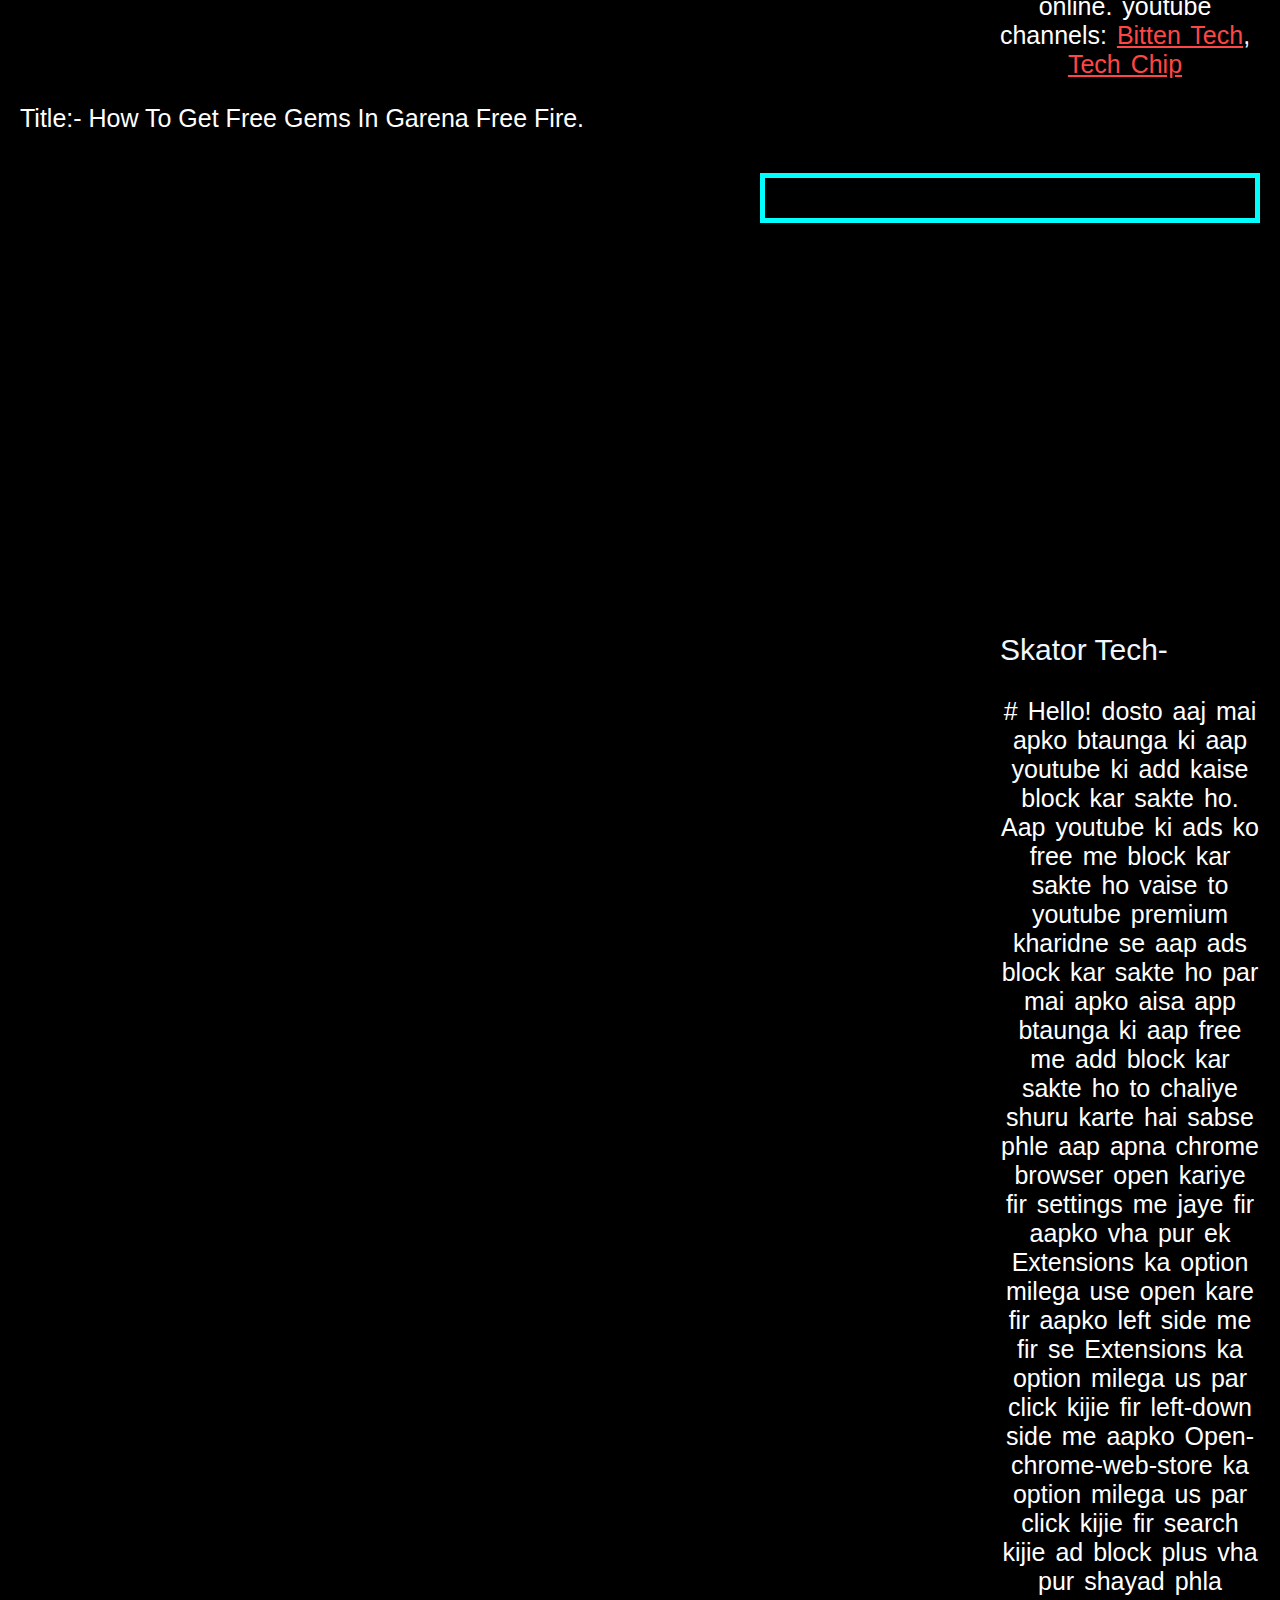
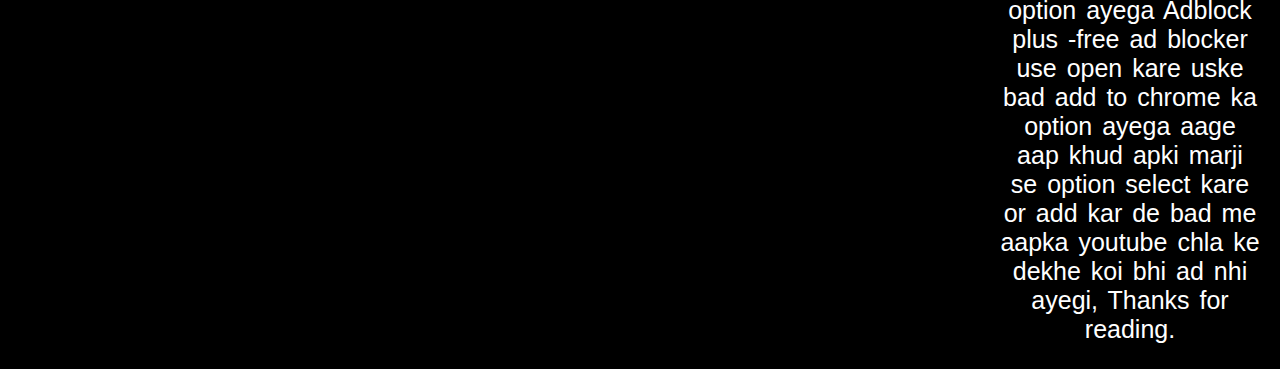
==== commit 2c553f04: "Update index.html" ====
--- a/index.html
+++ b/index.html
@@ -67,7 +67,7 @@
 	</div>
 
    
-<video class="video-1" id="video1" controls style="width: 600px; height: auto; padding: 20px; border: 5px solid rgb(6, 252, 252); margin: 20px;" src="https://github.com/skatortechsolutions/skatortechsolutions.github.io/blob/55cdf8f736044c97e2001b23a8b7b5db7a256b15/available.png"></video>
+<video  poster="available.png" class="video-1" id="video1" controls style="width: 600px; height: auto; padding: 20px; border: 5px solid rgb(6, 252, 252); margin: 20px;" src="https://github.com/skatortechsolutions/skatortechsolutions.github.io/blob/55cdf8f736044c97e2001b23a8b7b5db7a256b15/available.png"></video>
 <img class="blog-1" id="blog1" style="width: 500px; height: auto; border: 5px solid aqua; padding: 20px; margin: 20px; float: right; " src="C:\Users\ASUS\Downloads\hacking.png" alt="article">
 
 <p class="ptag" style="color: white; margin: 20px; font-size: 30px;font-family: 'Franklin Gothic Medium', 'Arial Narrow', Arial, sans-serif;">Skator Tech-</p>
@@ -86,7 +86,7 @@
      <a style="color: rgb(255, 70, 70); text-decoration: underline;" target="_blank" href="https://www.youtube.com/channel/UC3PsooDxvFG0aEBe4JVtAbg">Bitten Tech</a>,
      <a style="color: rgb(255, 70, 70); text-decoration: underline;" href="https://www.youtube.com/channel/UCYS9sTrPpcIVDxz2yVPbuLw" target="_blank" rel="noopener noreferrer">Tech Chip</a>
     </p>
-  <video controls style="height: auto; width: 600px; border: aqua 5px solid; margin: 20px; position: absolute;" src="https://github.com/skatortechsolutions/skatortechsolutions.github.io/blob/55cdf8f736044c97e2001b23a8b7b5db7a256b15/available.png"></video>
+  <video  poster="available.png" controls style="height: auto; width: 600px; border: aqua 5px solid; margin: 20px; position: absolute;" src="https://github.com/skatortechsolutions/skatortechsolutions.github.io/blob/55cdf8f736044c97e2001b23a8b7b5db7a256b15/available.png"></video>
   <p class="ptag" style="color: white; margin-left: 20px; font-size: 30px; margin-top: 410px; position: absolute; font-family: 'Franklin Gothic Medium', 'Arial Narrow', Arial, sans-serif;">Skator Tech-</p>
   <p class="ptag" style="color: white; margin: 20px; font-size: 25px; font-family: 'Gill Sans', 'Gill Sans MT', Calibri, 'Trebuchet MS', sans-serif;">Title:- How To Get Free Gems In Garena Free Fire.</p>
      <img style="width: 500px; height: auto; float: right; margin: 20px; padding: 20px; border: solid 5px aqua; " src="C:\Users\ASUS\Downloads\adbp.png" src="C:\Users\ASUS\Downloads\adbp.png" alt="">
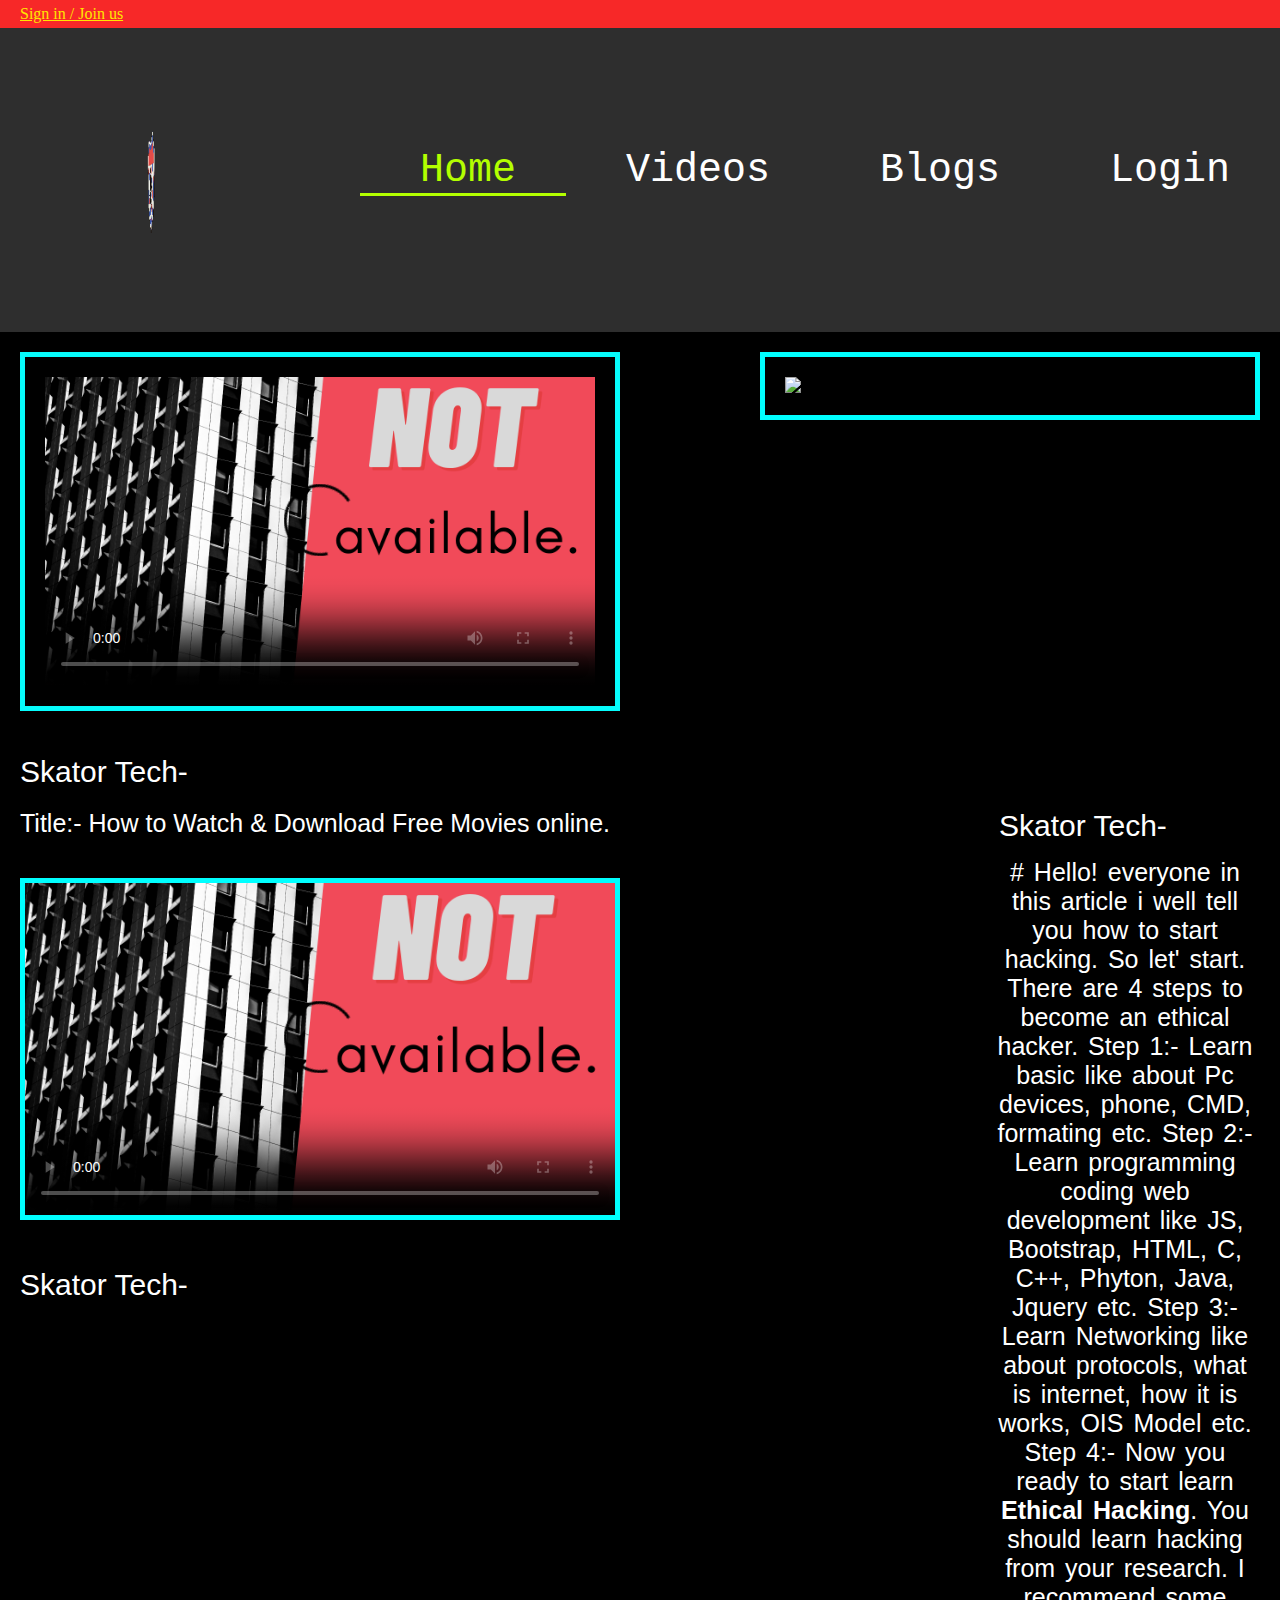
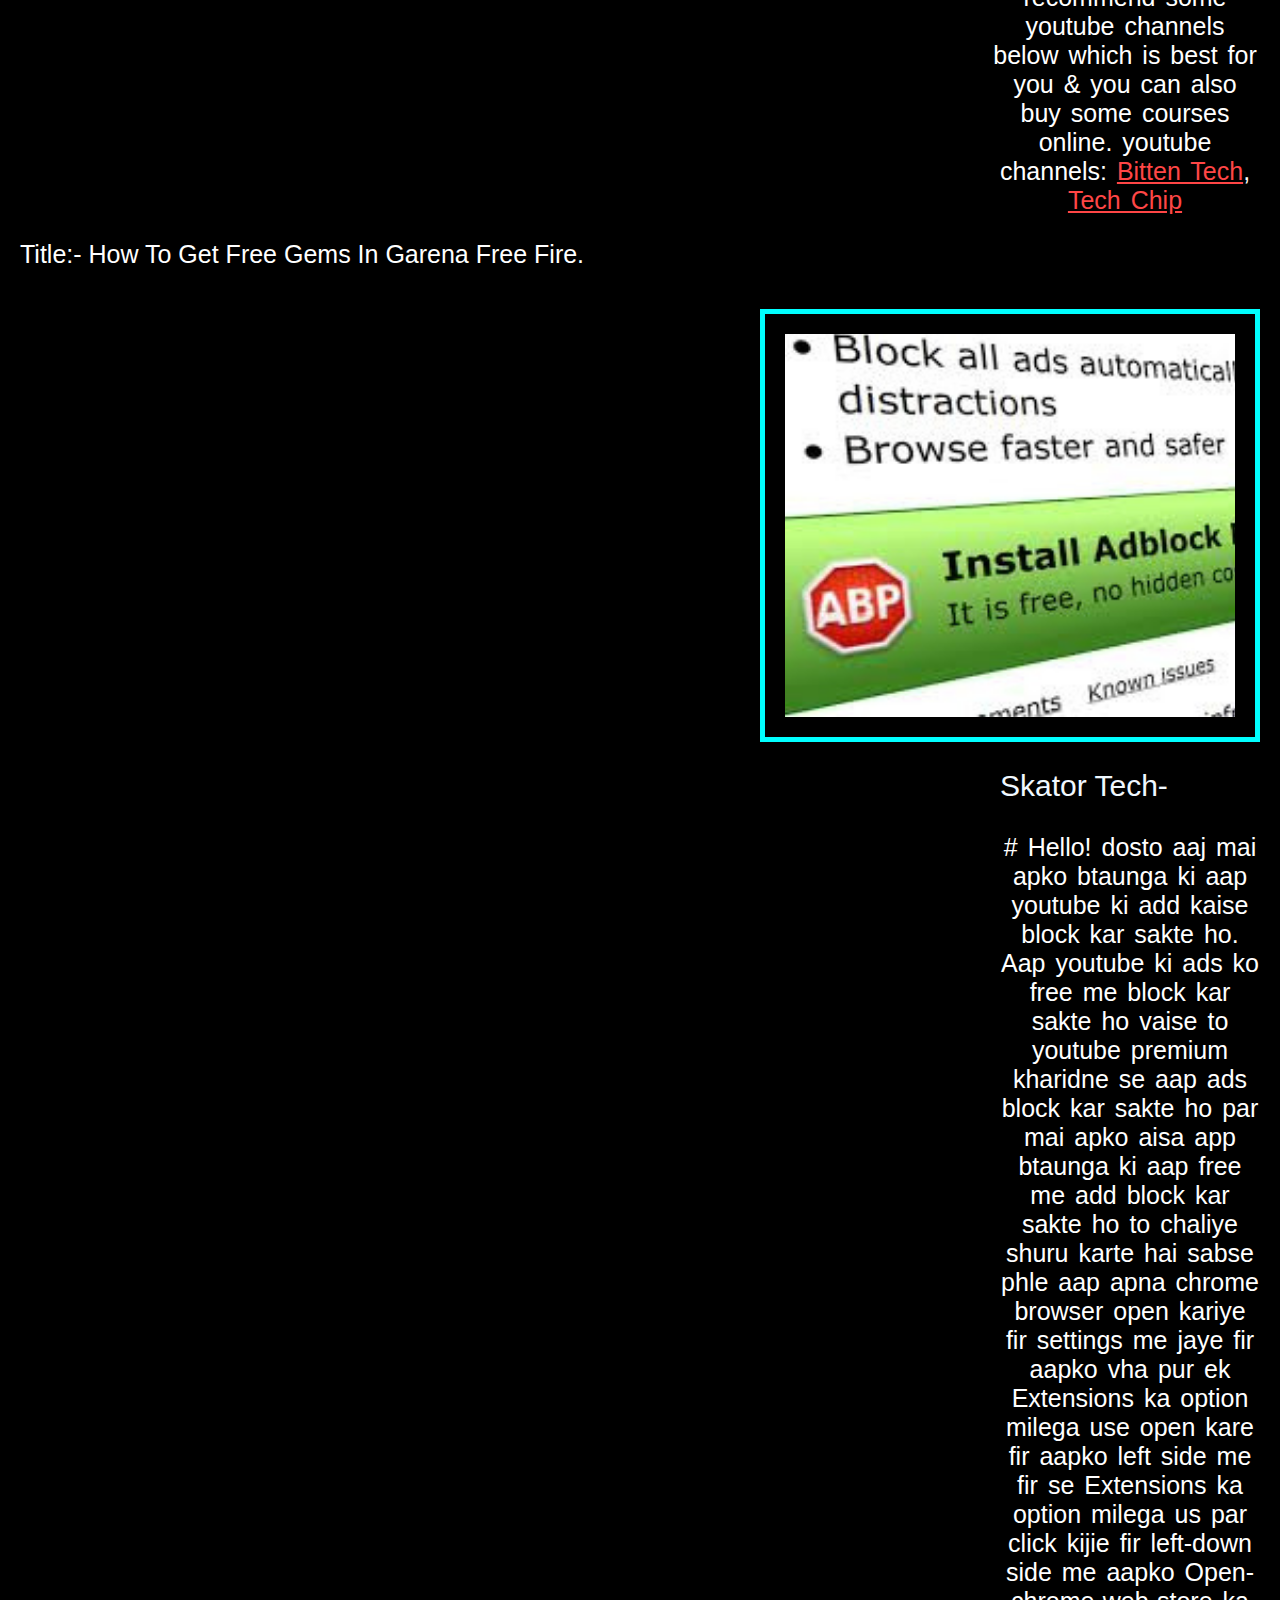
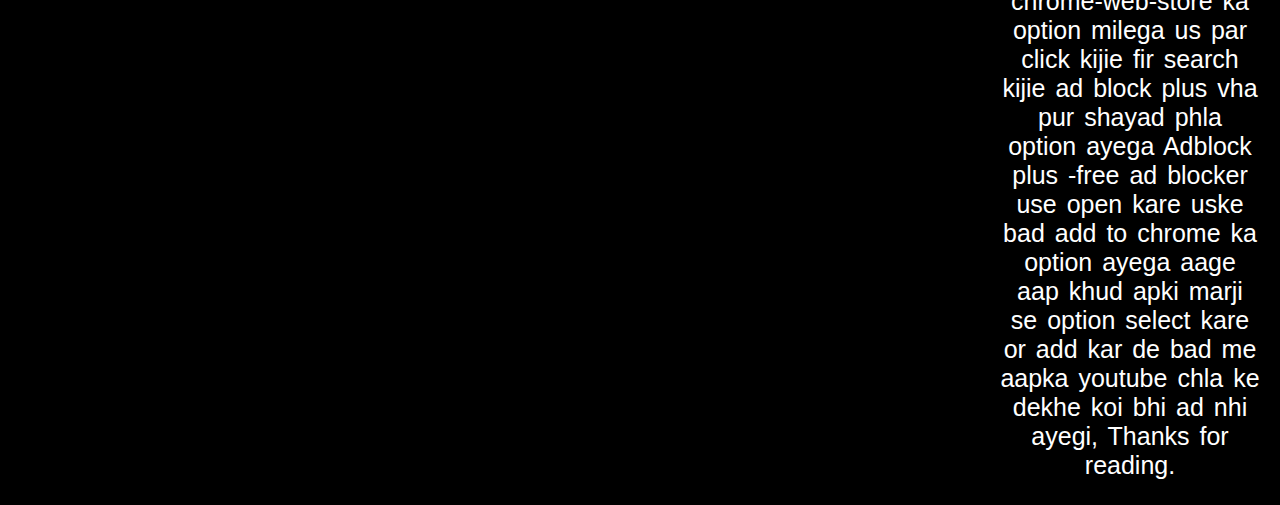
==== commit 1b4f8bc6: "Update index.html" ====
--- a/index.html
+++ b/index.html
@@ -57,7 +57,7 @@
     <! style header> 
     <div class="header-below">
         
-    <img class="logo"  id="logo-gif" src="C:\Users\ASUS\Desktop\testing\gif-logo.gif" alt="logo">
+    <img class="logo"  id="logo-gif" src="gif-logo.gif" alt="logo">
     
 		<a class="link" href="#"><i id="badge" class="far fa-id-badge"></i>Login</a>
         <a  class="link" href="#"><i id="article" class="far fa-newspaper"></i> Blogs</a>
@@ -68,7 +68,7 @@
 
    
 <video  poster="available.png" class="video-1" id="video1" controls style="width: 600px; height: auto; padding: 20px; border: 5px solid rgb(6, 252, 252); margin: 20px;" src="https://github.com/skatortechsolutions/skatortechsolutions.github.io/blob/55cdf8f736044c97e2001b23a8b7b5db7a256b15/available.png"></video>
-<img class="blog-1" id="blog1" style="width: 500px; height: auto; border: 5px solid aqua; padding: 20px; margin: 20px; float: right; " src="C:\Users\ASUS\Downloads\hacking.png" alt="article">
+<img class="blog-1" id="blog1" style="width: 500px; height: auto; border: 5px solid aqua; padding: 20px; margin: 20px; float: right; " src="hacking.png" alt="Ethical Hacking">
 
 <p class="ptag" style="color: white; margin: 20px; font-size: 30px;font-family: 'Franklin Gothic Medium', 'Arial Narrow', Arial, sans-serif;">Skator Tech-</p>
 <p class="ptag" style="color: white; margin: 20px; font-size: 30px;font-family: 'Franklin Gothic Medium', 'Arial Narrow', Arial, sans-serif; position: absolute; margin-left: 999px; margin-top: 0%;"> Skator Tech-</p>
@@ -89,7 +89,7 @@
   <video  poster="available.png" controls style="height: auto; width: 600px; border: aqua 5px solid; margin: 20px; position: absolute;" src="https://github.com/skatortechsolutions/skatortechsolutions.github.io/blob/55cdf8f736044c97e2001b23a8b7b5db7a256b15/available.png"></video>
   <p class="ptag" style="color: white; margin-left: 20px; font-size: 30px; margin-top: 410px; position: absolute; font-family: 'Franklin Gothic Medium', 'Arial Narrow', Arial, sans-serif;">Skator Tech-</p>
   <p class="ptag" style="color: white; margin: 20px; font-size: 25px; font-family: 'Gill Sans', 'Gill Sans MT', Calibri, 'Trebuchet MS', sans-serif;">Title:- How To Get Free Gems In Garena Free Fire.</p>
-     <img style="width: 500px; height: auto; float: right; margin: 20px; padding: 20px; border: solid 5px aqua; " src="C:\Users\ASUS\Downloads\adbp.png" src="C:\Users\ASUS\Downloads\adbp.png" alt="">
+     <img style="width: 500px; height: auto; float: right; margin: 20px; padding: 20px; border: solid 5px aqua; " src="adbp.png" src="C:\Users\ASUS\Downloads\adbp.png" alt="Ad Block Plus">
       <p style="color: aliceblue;
       margin-top: 500px;
       margin-left: 1000px;
